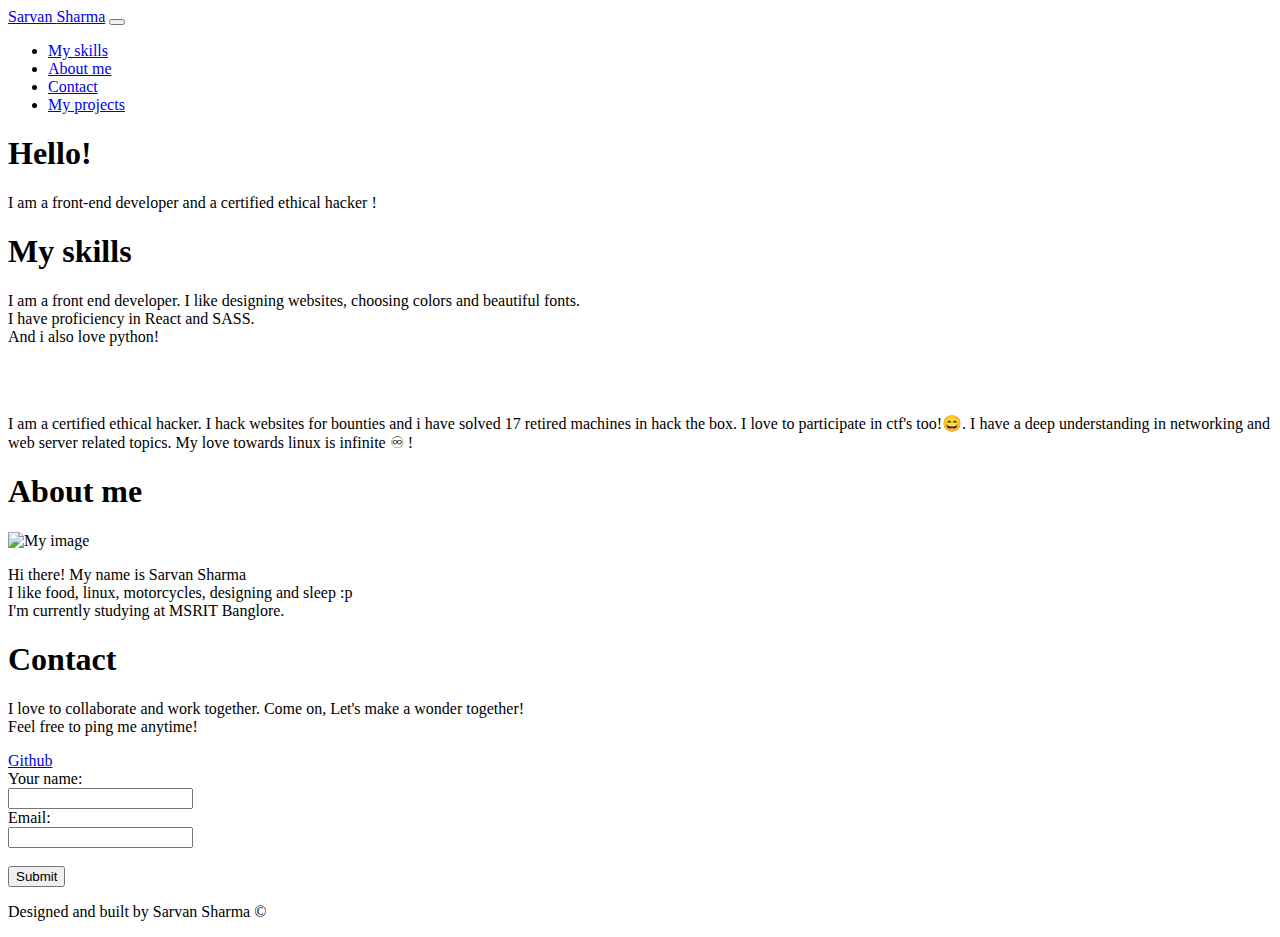
==== index.html @ fa9be63b "Update index.html" ====
<!DOCTYPE html>
<html lang="en">
<head>
    <meta charset="UTF-8">
    <meta name="viewport" content="width=device-width, initial-scale=1.0">
    <link rel="apple-touch-icon" sizes="180x180" href="/apple-touch-icon.png">
    <link rel="icon" type="image/png" sizes="32x32" href="/favicon-32x32.png">
    <link rel="icon" type="image/png" sizes="16x16" href="/favicon-16x16.png">
    <link rel="manifest" href="/site.webmanifest">
    <link rel="stylesheet" href="https://cdn.jsdelivr.net/npm/bootstrap@4.5.3/dist/css/bootstrap.min.css"
        integrity="sha384-TX8t27EcRE3e/ihU7zmQxVncDAy5uIKz4rEkgIXeMed4M0jlfIDPvg6uqKI2xXr2" crossorigin="anonymous">
    <link rel="stylesheet" href="styles.css">
    <title>Sarvan Sharma</title>
</head>
<body>

<nav class="navbar navbar-expand-lg navbar-light bg-transperent navbarmain">
    <a class="navbar-brand navbarname" href="#">Sarvan <span class="spanname" >Sharma</span></a>
    <button class="navbar-toggler" type="button" data-toggle="collapse" data-target="#navbarNav"
        aria-controls="navbarNav" aria-expanded="false" aria-label="Toggle navigation">
        <span class="navbar-toggler-icon"></span>
    </button>
    
    <div class="collapse navbar-collapse navbardiv" id="navbarNav">
        <ul class="navbar-nav ml-auto">
            <li class="nav-item listitems">
                <a class="nav-link listitemsa" href="#Aboutme">My skills</a>
            </li>
            <li class="nav-item listitems">
                <a class="nav-link listitemsa" href="#Skillss">About me</a>
            </li>
            <li class="nav-item listitems">
                <a class="nav-link listitemsa" href="#ContactMe">Contact</a>
            </li>
            <li class="nav-item listitems">
                <a class="nav-link listitemsa" href="projects.html">My projects</a>
            </li>
        </ul>
    </div>
</nav>
<div class="contentmain">
    <h1>Hello!</h1>
    <p>I am a <span class="fed">front-end developer</span> and a <span class="ceh" >certified ethical hacker</span> !</p>
</div>
<section class="firstsec" id="Aboutme">
    <h1 class="h1text">My skills</h1>
    <div class="skills" >
        <div class="container">
            <div class="row">
                <div class="col-sm">
                   <p class="firstsecp">I am a <span class="fed">front end developer</span>.
                    I like designing websites, choosing colors and beautiful fonts.
                    <br>
                    I have proficiency in React and SASS.
                    <br>
               
                    And i also love python!
                </p>
                </div>
                <div class="col-sm">
                    <img src="firstone.jpg" class="firstimg" alt="">
                </div>

            </div>
        </div>
                <div class="container secondrow">
                    <div class="row">
                        
                        <div class="col-sm">
                            <img src="Secondone.jpg" class="secondimg" alt="">
                        </div>
                        <div class="col-sm">
                          <p class="secondsecp">I am a <span class="fed">certified ethical hacker</span>.
                               I hack websites for bounties and i have solved 17 retired machines in hack the box.
                               I love to participate in ctf's too!😄.
                               I have a deep understanding in networking and web server related topics.
                               My love towards linux is infinite ♾ ! 
                            </p>
                         </div>
                
                    </div>
                </div>
    
    </div>
</section>
<section class="secondsec" id="Skillss">
    <h1 class="h1text aboutmetext">About me</h1>
    <div class="aboutme">
        <div class="imgdiv">
        <img class="sarvanimg" src="Sarvan.jpg" alt="My image">
        </div>
        <p class="Aboutmeme">Hi there! My name is <span class="fed">Sarvan Sharma</span>
        <br>
        I like food, linux, motorcycles, designing and sleep :p
        <br>
        I'm currently studying at MSRIT Banglore.
        </p>
    </div>
</section>
<section class="thirdsec" id="ContactMe">
    <h1 class="h1text">Contact</h1>
    <div class="contact">
        <p class="h1text colp">I love to collaborate and work together. Come on, Let's make a wonder together!
            <br>

         Feel free to ping me anytime!
        </p>
        <a class="contacts" href="https://github.com/SarvanSharma">Github</a>
        <form class="form1" action="mailto:saravan.kaza21@gmail.com">
            <label for="fname">Your name:</label><br>
            <input type="text" id="fname" name="fname" ><br>
            <label for="lname">Email:</label><br>
            <input type="email" id="lname" name="lname" ><br><br>
            <input type="submit" value="Submit">
        </form>
        
    </div>
    
</section>

<section class="footer">
    <p>Designed and built by Sarvan Sharma ©</p>
</section>

    <script src="https://code.jquery.com/jquery-3.5.1.slim.min.js"
        integrity="sha384-DfXdz2htPH0lsSSs5nCTpuj/zy4C+OGpamoFVy38MVBnE+IbbVYUew+OrCXaRkfj"
        crossorigin="anonymous"></script>
    <script src="https://cdn.jsdelivr.net/npm/bootstrap@4.5.3/dist/js/bootstrap.bundle.min.js"
        integrity="sha384-ho+j7jyWK8fNQe+A12Hb8AhRq26LrZ/JpcUGGOn+Y7RsweNrtN/tE3MoK7ZeZDyx"
        crossorigin="anonymous"></script>
</body>
</html>
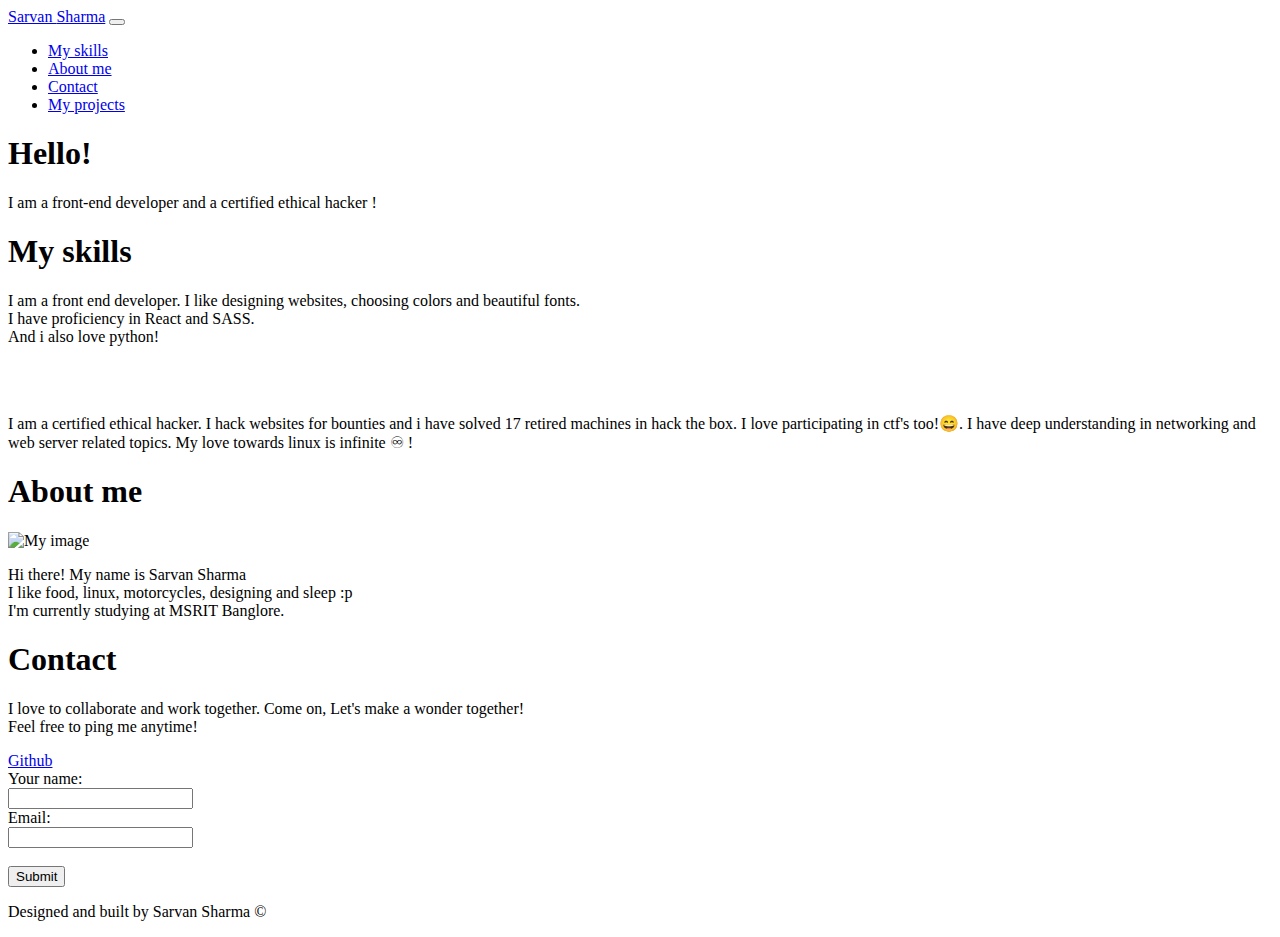
==== commit 9ee8dc1c: "Update index.html" ====
--- a/index.html
+++ b/index.html
@@ -3,6 +3,7 @@
 <head>
     <meta charset="UTF-8">
     <meta name="viewport" content="width=device-width, initial-scale=1.0">
+    <link rel="stylesheet" href="https://unpkg.com/kursor/dist/kursor.css">
     <link rel="apple-touch-icon" sizes="180x180" href="/apple-touch-icon.png">
     <link rel="icon" type="image/png" sizes="32x32" href="/favicon-32x32.png">
     <link rel="icon" type="image/png" sizes="16x16" href="/favicon-16x16.png">
@@ -72,8 +73,8 @@
                         <div class="col-sm">
                           <p class="secondsecp">I am a <span class="fed">certified ethical hacker</span>.
                                I hack websites for bounties and i have solved 17 retired machines in hack the box.
-                               I love to participate in ctf's too!😄.
-                               I have a deep understanding in networking and web server related topics.
+                               I love participating in ctf's too!😄.
+                               I have deep understanding in networking and web server related topics.
                                My love towards linux is infinite ♾ ! 
                             </p>
                          </div>
@@ -121,6 +122,15 @@
 <section class="footer">
     <p>Designed and built by Sarvan Sharma ©</p>
 </section>
+        <script src="https://unpkg.com/kursor"></script>
+    <script>
+    new kursor({
+        type: 1,
+        removeDefaultCursor:true
+        
+    })
+  
+    </script>
 
     <script src="https://code.jquery.com/jquery-3.5.1.slim.min.js"
         integrity="sha384-DfXdz2htPH0lsSSs5nCTpuj/zy4C+OGpamoFVy38MVBnE+IbbVYUew+OrCXaRkfj"
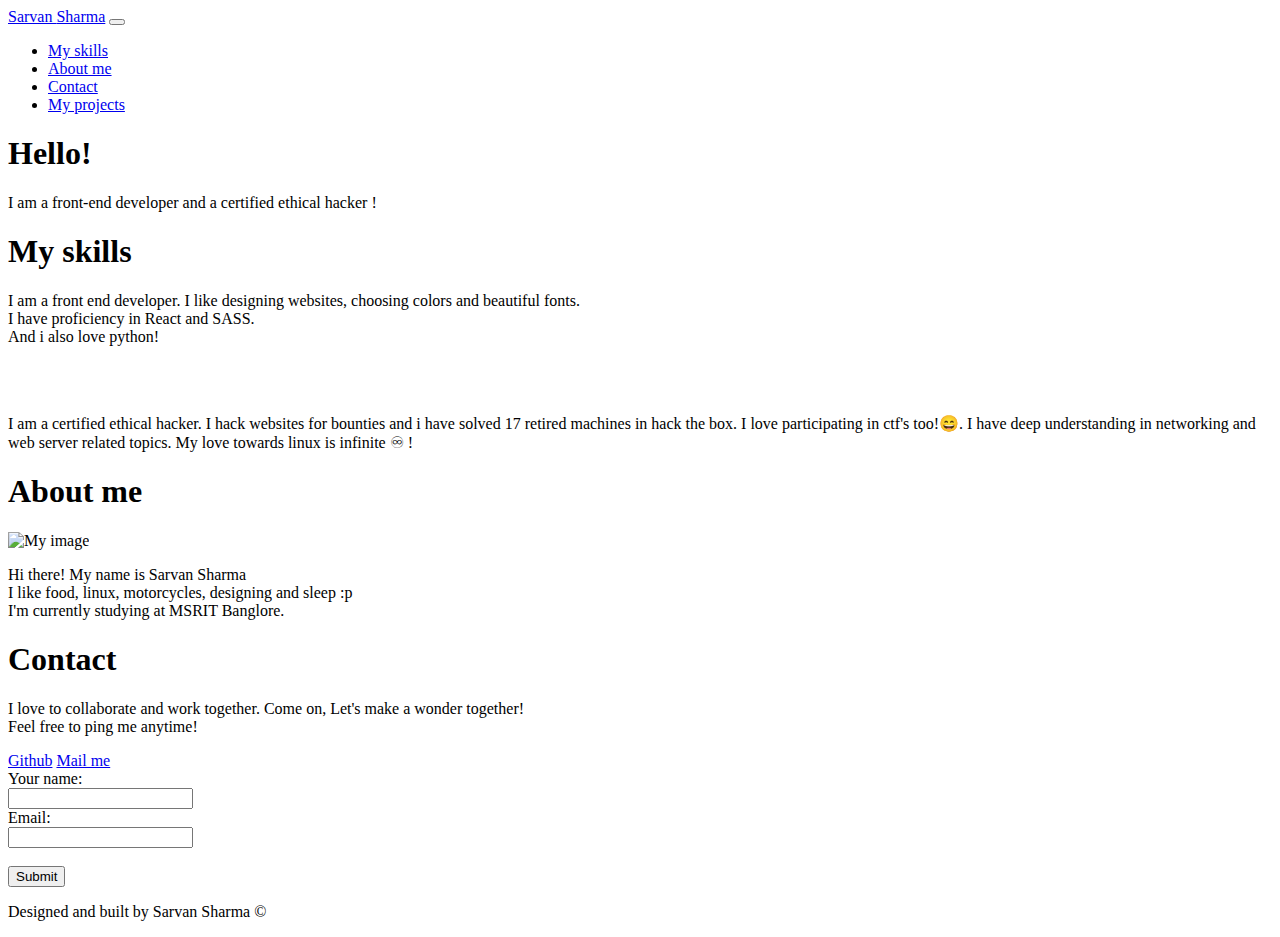
==== commit 4dc009b5: "Update index.html" ====
--- a/index.html
+++ b/index.html
@@ -107,6 +107,7 @@
          Feel free to ping me anytime!
         </p>
         <a class="contacts" href="https://github.com/SarvanSharma">Github</a>
+        <a class="contactsmail" href="https://mail.google.com/mail/?view=cm&fs=1&tf=1&to=saravan.kaza21@gmail.com" target="_blank">Mail me</a>
         <form class="form1" action="mailto:saravan.kaza21@gmail.com">
             <label for="fname">Your name:</label><br>
             <input type="text" id="fname" name="fname" ><br>
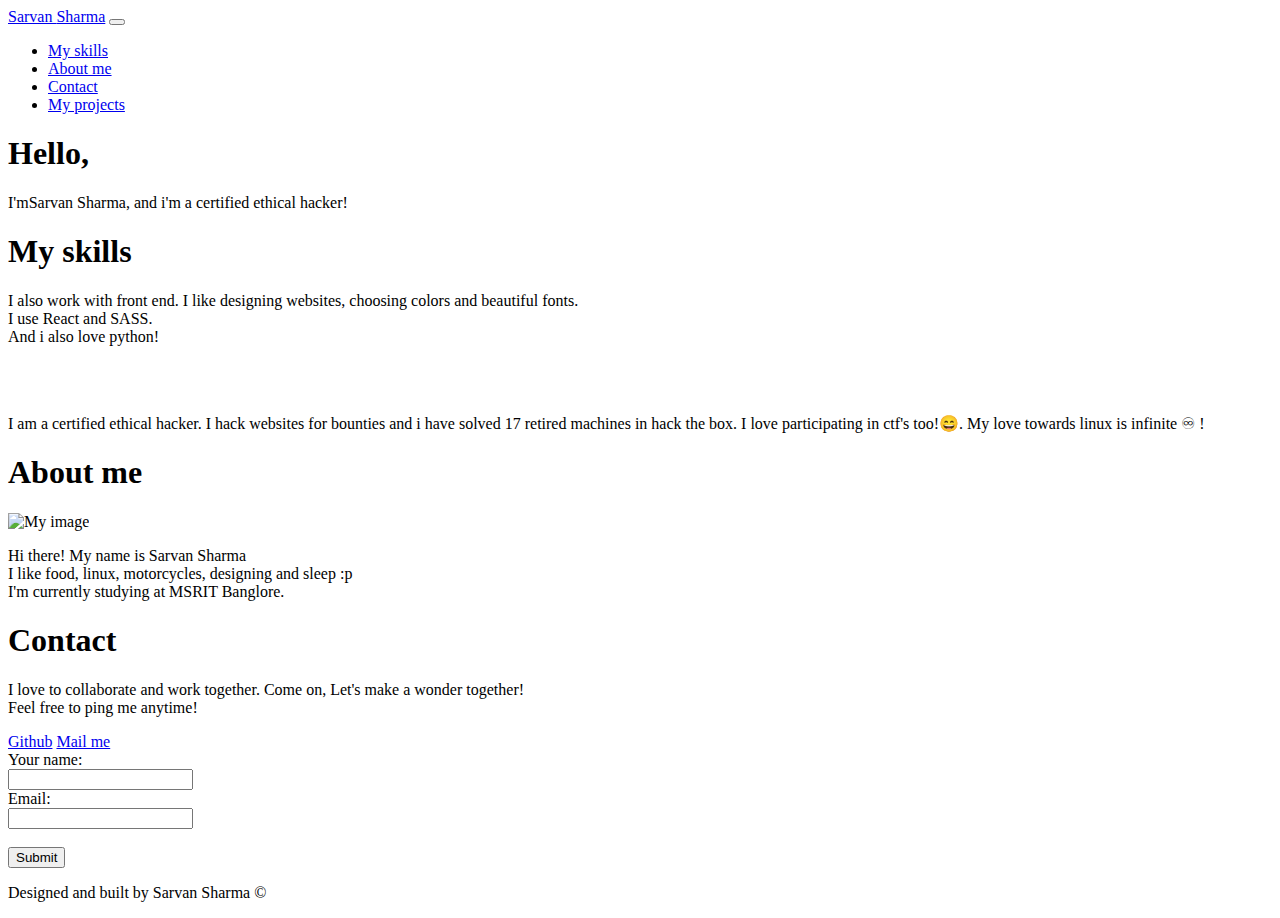
==== commit 249684eb: "Update index.html" ====
--- a/index.html
+++ b/index.html
@@ -40,8 +40,8 @@
     </div>
 </nav>
 <div class="contentmain">
-    <h1>Hello!</h1>
-    <p>I am a <span class="fed">front-end developer</span> and a <span class="ceh" >certified ethical hacker</span> !</p>
+    <h1>Hello,</h1>
+    <p>I'm<span class="fed">Sarvan Sharma</span>, and i'm a <span class="ceh" >certified ethical hacker</span>!</p>
 </div>
 <section class="firstsec" id="Aboutme">
     <h1 class="h1text">My skills</h1>
@@ -49,10 +49,10 @@
         <div class="container">
             <div class="row">
                 <div class="col-sm">
-                   <p class="firstsecp">I am a <span class="fed">front end developer</span>.
+                   <p class="firstsecp">I also work with <span class="fed">front end</span>.
                     I like designing websites, choosing colors and beautiful fonts.
                     <br>
-                    I have proficiency in React and SASS.
+                    I use React and SASS.
                     <br>
                
                     And i also love python!
@@ -74,7 +74,6 @@
                           <p class="secondsecp">I am a <span class="fed">certified ethical hacker</span>.
                                I hack websites for bounties and i have solved 17 retired machines in hack the box.
                                I love participating in ctf's too!😄.
-                               I have deep understanding in networking and web server related topics.
                                My love towards linux is infinite ♾ ! 
                             </p>
                          </div>
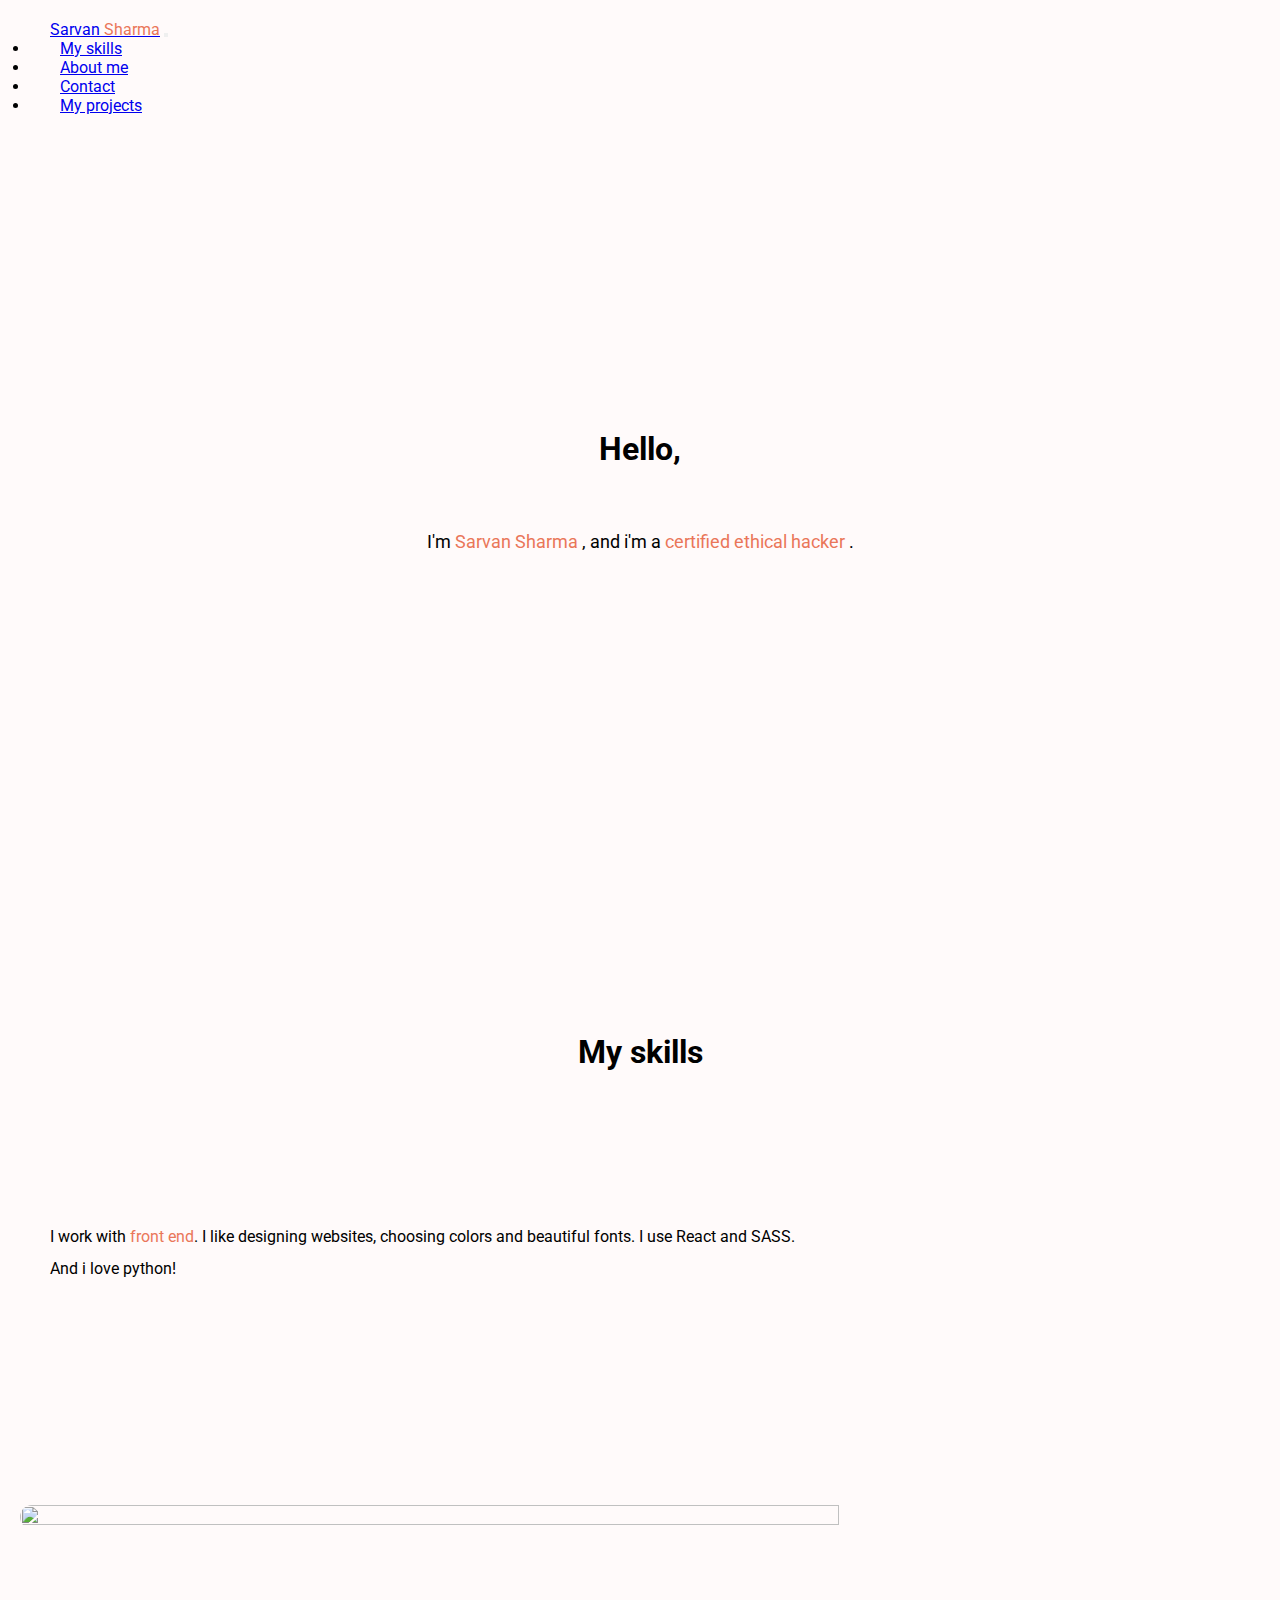
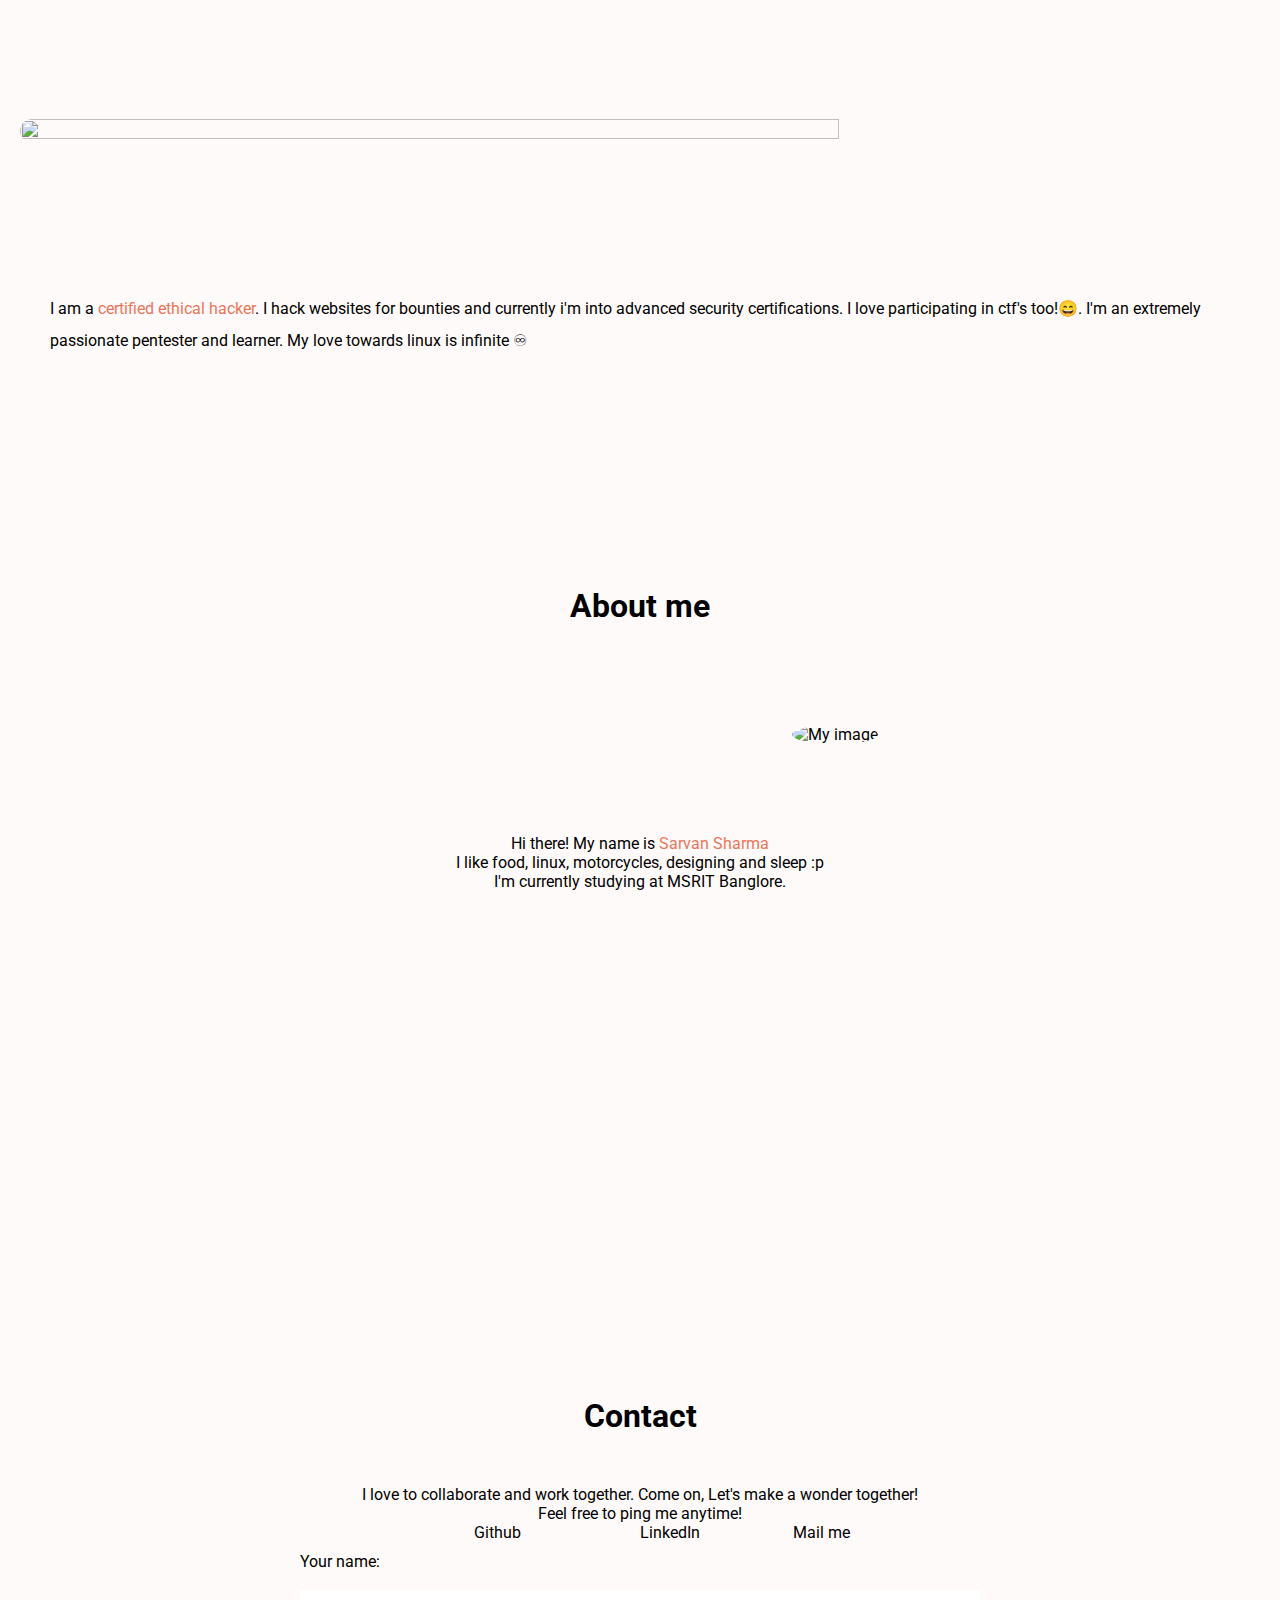
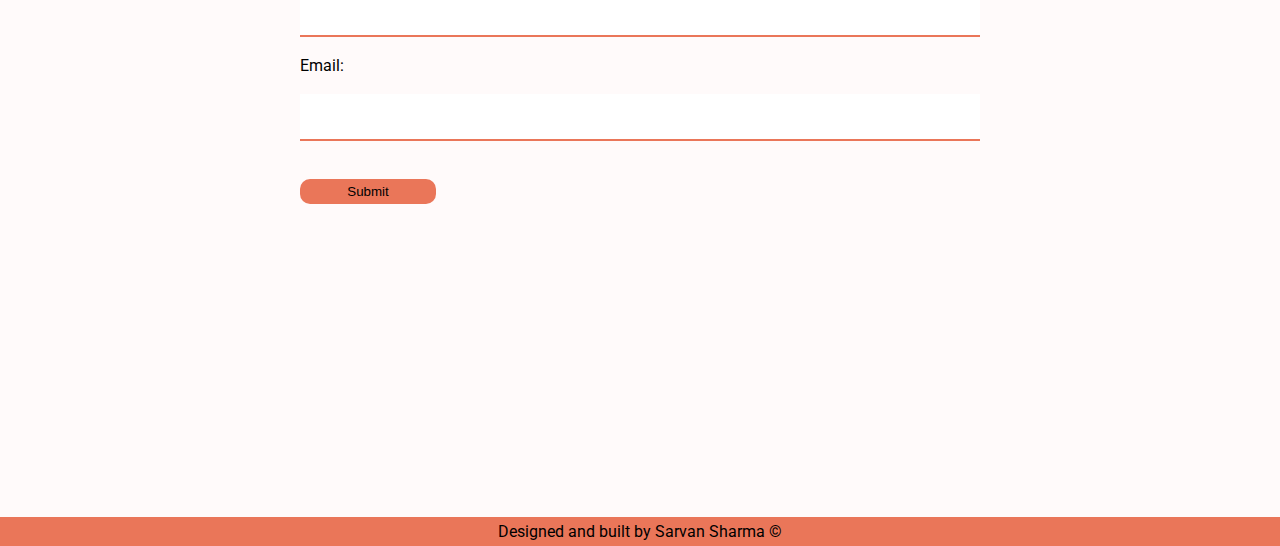
==== commit 6c361173: "Update index.html" ====
--- a/index.html
+++ b/index.html
@@ -41,7 +41,7 @@
 </nav>
 <div class="contentmain">
     <h1>Hello,</h1>
-    <p>I'm<span class="fed">Sarvan Sharma</span>, and i'm a <span class="ceh" >certified ethical hacker</span>!</p>
+    <p>I'm <span class="fed">Sarvan Sharma</span> , and i'm a <span class="ceh" >certified ethical hacker</span> .</p>
 </div>
 <section class="firstsec" id="Aboutme">
     <h1 class="h1text">My skills</h1>
@@ -49,13 +49,11 @@
         <div class="container">
             <div class="row">
                 <div class="col-sm">
-                   <p class="firstsecp">I also work with <span class="fed">front end</span>.
-                    I like designing websites, choosing colors and beautiful fonts.
-                    <br>
-                    I use React and SASS.
+                   <p class="firstsecp">I work with <span class="fed">front end</span>.
+                    I like designing websites, choosing colors and beautiful fonts. I use React and SASS.
                     <br>
                
-                    And i also love python!
+                    And i love python!
                 </p>
                 </div>
                 <div class="col-sm">
@@ -72,9 +70,10 @@
                         </div>
                         <div class="col-sm">
                           <p class="secondsecp">I am a <span class="fed">certified ethical hacker</span>.
-                               I hack websites for bounties and i have solved 17 retired machines in hack the box.
+                               I hack websites for bounties and currently i'm into advanced security certifications.
                                I love participating in ctf's too!😄.
-                               My love towards linux is infinite ♾ ! 
+                               I'm an extremely passionate pentester and learner.
+                               My love towards linux is infinite ♾
                             </p>
                          </div>
                 
@@ -106,6 +105,7 @@
          Feel free to ping me anytime!
         </p>
         <a class="contacts" href="https://github.com/SarvanSharma">Github</a>
+        <a class="contacts1" href="https://www.linkedin.com/in/sarvan-sharma-6a28571a6/">LinkedIn</a>
         <a class="contactsmail" href="https://mail.google.com/mail/?view=cm&fs=1&tf=1&to=saravan.kaza21@gmail.com" target="_blank">Mail me</a>
         <form class="form1" action="mailto:saravan.kaza21@gmail.com">
             <label for="fname">Your name:</label><br>
--- a/styles.css
+++ b/styles.css
@@ -0,0 +1,312 @@
+@import url("https://fonts.googleapis.com/css2?family=Roboto&display=swap");
+* {
+  margin: 0;
+  padding: 0;
+}
+/*Scroll bar*/
+
+/* width */
+::-webkit-scrollbar {
+  width: 10px;
+}
+
+/* Track */
+::-webkit-scrollbar-track {
+  background: #f1f1f1;
+}
+
+/* Handle */
+::-webkit-scrollbar-thumb {
+  background: #ea7659;
+  border-radius: 50px;
+}
+
+/* Handle on hover */
+::-webkit-scrollbar-thumb:hover {
+  background: #555;
+}
+
+/**/
+html {
+  scroll-behavior: smooth;
+}
+body {
+  font-family: "Roboto", "Sans-serif";
+  background-color: #fffafa;
+}
+.listitems {
+  margin-left: 30px;
+  margin-right: 20px;
+  padding: 0 30px;
+}
+.h1text {
+  text-align: center;
+}
+.navbarname {
+  margin-left: 50px;
+}
+.spanname {
+  color: #ea7659;
+}
+.navbardiv a:hover {
+  color: #ea7659 !important;
+}
+
+button:focus {
+  outline: none !important;
+  outline: 5px auto -webkit-focusring-color !important;
+}
+.navbarmain {
+  margin-top: 20px;
+}
+.contentmain {
+  height: 65vh;
+  width: auto;
+  margin: 10vh auto 27vh auto;
+  /* background-color: lightblue; */
+}
+.contentmain h1 {
+  text-align: center;
+  padding-top: 25vh;
+}
+.fed {
+  color: #ea7659 !important ;
+}
+.ceh {
+  color: #ea7659 !important ;
+}
+.contentmain p {
+  text-align: center;
+  padding-top: 7vh;
+  font-size: large;
+}
+.firstsec {
+  margin: 50px 0;
+}
+.firstimg {
+  height: 60%;
+  width: 80%;
+  border-radius: 20px;
+  margin-left: 20px;
+  margin-top: 70px;
+}
+.secondimg {
+  height: 60%;
+  width: 80%;
+  border-radius: 20px;
+  margin-left: 20px;
+  margin-top: 90px;
+}
+.firstsec p {
+  margin: 100px 0;
+  padding: 50px;
+  line-height: 2;
+}
+.secondsecp {
+  margin: 100px 0;
+  padding: 50px;
+  line-height: 2;
+}
+
+.secondrow {
+  margin: 100px auto 100px auto;
+}
+
+/* SEcond sec*/
+.secondsec {
+  margin-top: 20vh;
+  height: 80vh;
+}
+.sarvanimg {
+  height: 25%;
+  width: 25%;
+  border-radius: 50%;
+}
+.imgdiv {
+  margin: 100px 0 10vh 88vh;
+}
+.Aboutmeme {
+  text-align: center;
+}
+.aboutmetext {
+  margin-bottom: 50px;
+}
+/*Third sec*/
+
+.thirdsec {
+  height: 80vh;
+  margin-top: 10vh;
+}
+.colp {
+  margin-top: 50px;
+}
+.contact {
+  position: relative;
+}
+.contacts {
+  position: relative;
+  left: 37%;
+  text-decoration: none;
+  color: black;
+}
+.contacts1 {
+  position: relative;
+  left: 46%;
+  text-decoration: none;
+  color: black;
+}
+.contactsmail {
+  position: relative;
+  left: 53%;
+  text-decoration: none;
+  color: black;
+}
+.contacts:hover {
+  text-decoration: none;
+  color: #ea7659;
+}
+.contactsmail:hover {
+  text-decoration: none;
+  color: #ea7659;
+}
+.form1 {
+  display: flex;
+  flex-direction: column;
+  margin: 10px 300px;
+  justify-content: center;
+  text-decoration: none;
+}
+input[type="text"] {
+  border: none;
+  border-bottom: 2px solid #ea7659;
+  padding: 15px;
+  color: #555;
+}
+input[type="email"] {
+  border: none;
+  border-bottom: 2px solid #ea7659;
+  padding: 15px;
+  color: #555;
+}
+input[type="submit"] {
+  border: none;
+  padding: 5px;
+  width: 20%;
+  color: black;
+  background-color: #ea7659;
+  border-radius: 10px;
+}
+input[type="submit"]:hover {
+  background-color: #dc552c;
+}
+
+/**/
+/*Footer*/
+
+.footer {
+  background-color: #ea7659;
+  text-align: center;
+  padding: 5px;
+}
+
+/**/
+
+@media only screen and (max-width: 414px) {
+  .contentmain {
+    height: 65vh;
+    width: auto;
+    margin: 0 0 -100px 0;
+    /* background-color: lightblue; */
+  }
+  .listitems {
+    margin-left: 60px;
+
+    padding: 0 30px;
+  }
+  .navbarname {
+    margin-left: 90px;
+  }
+  .contentmain h1 {
+    text-align: center;
+    padding-top: 20vh;
+  }
+  .contentmain p {
+    text-align: center;
+    padding-top: 5vh;
+    font-size: large;
+    margin: 0 5px;
+  }
+  .firstimg {
+    height: 100%;
+    width: 90%;
+    border-radius: 20px;
+    margin-left: 25px;
+    margin-top: 0px;
+  }
+  .secondimg {
+    height: 90%;
+    width: 90%;
+    border-radius: 20px;
+    margin-left: 20px;
+    margin-top: 0px;
+  }
+  .firstsec {
+    margin: 105px 0;
+  }
+  .firstsec p {
+    margin: 50px 0;
+    padding: 50px;
+  }
+  .secondrow {
+    margin: 100px auto 100px auto;
+  }
+  .secondsecp {
+    margin: auto;
+    padding: 10px;
+  }
+  .sarvanimg {
+    height: 50%;
+    width: 50%;
+    border-radius: 50%;
+    margin-left: 1vh;
+  }
+  .imgdiv {
+    margin: 0 0 50px 125px;
+  }
+  .Aboutmeme {
+    text-align: center;
+    margin: 0 3px;
+  }
+  .secondsec {
+    margin: 0;
+    height: 80vh;
+  }
+    .contacts {
+    position: relative;
+    left: 100px;
+  }
+  .contactsmail {
+    position: relative;
+    left: 165px;
+  }
+
+  .thirdsec {
+    height: 60vh;
+    margin-top: 0px;
+    margin-bottom: 20vh;
+  }
+  .form1 {
+    display: flex;
+    flex-direction: column;
+    margin: 60px 10px;
+    justify-content: center;
+    text-decoration: none;
+  }
+  .someextraspace {
+    height: 10vh;
+    margin-bottom: 100px;
+  }
+  .footer {
+    display: none;
+  }
+}
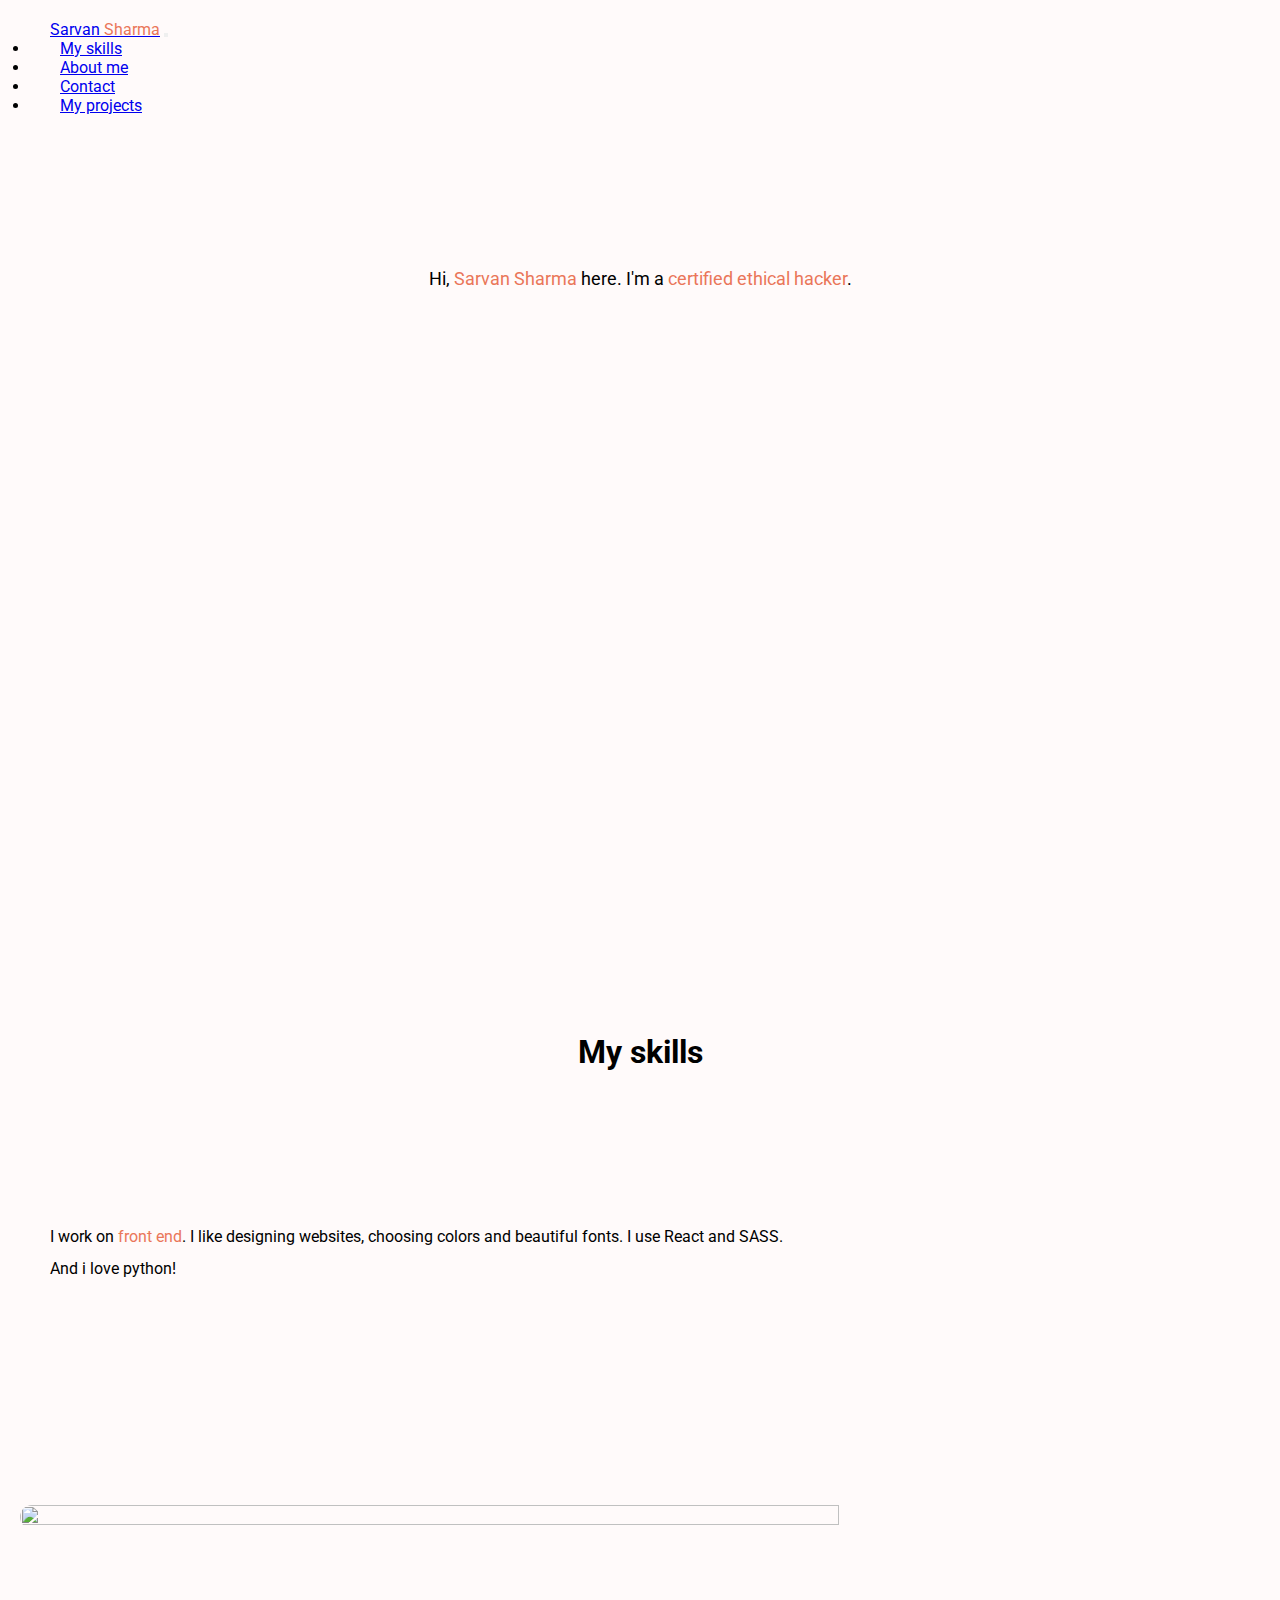
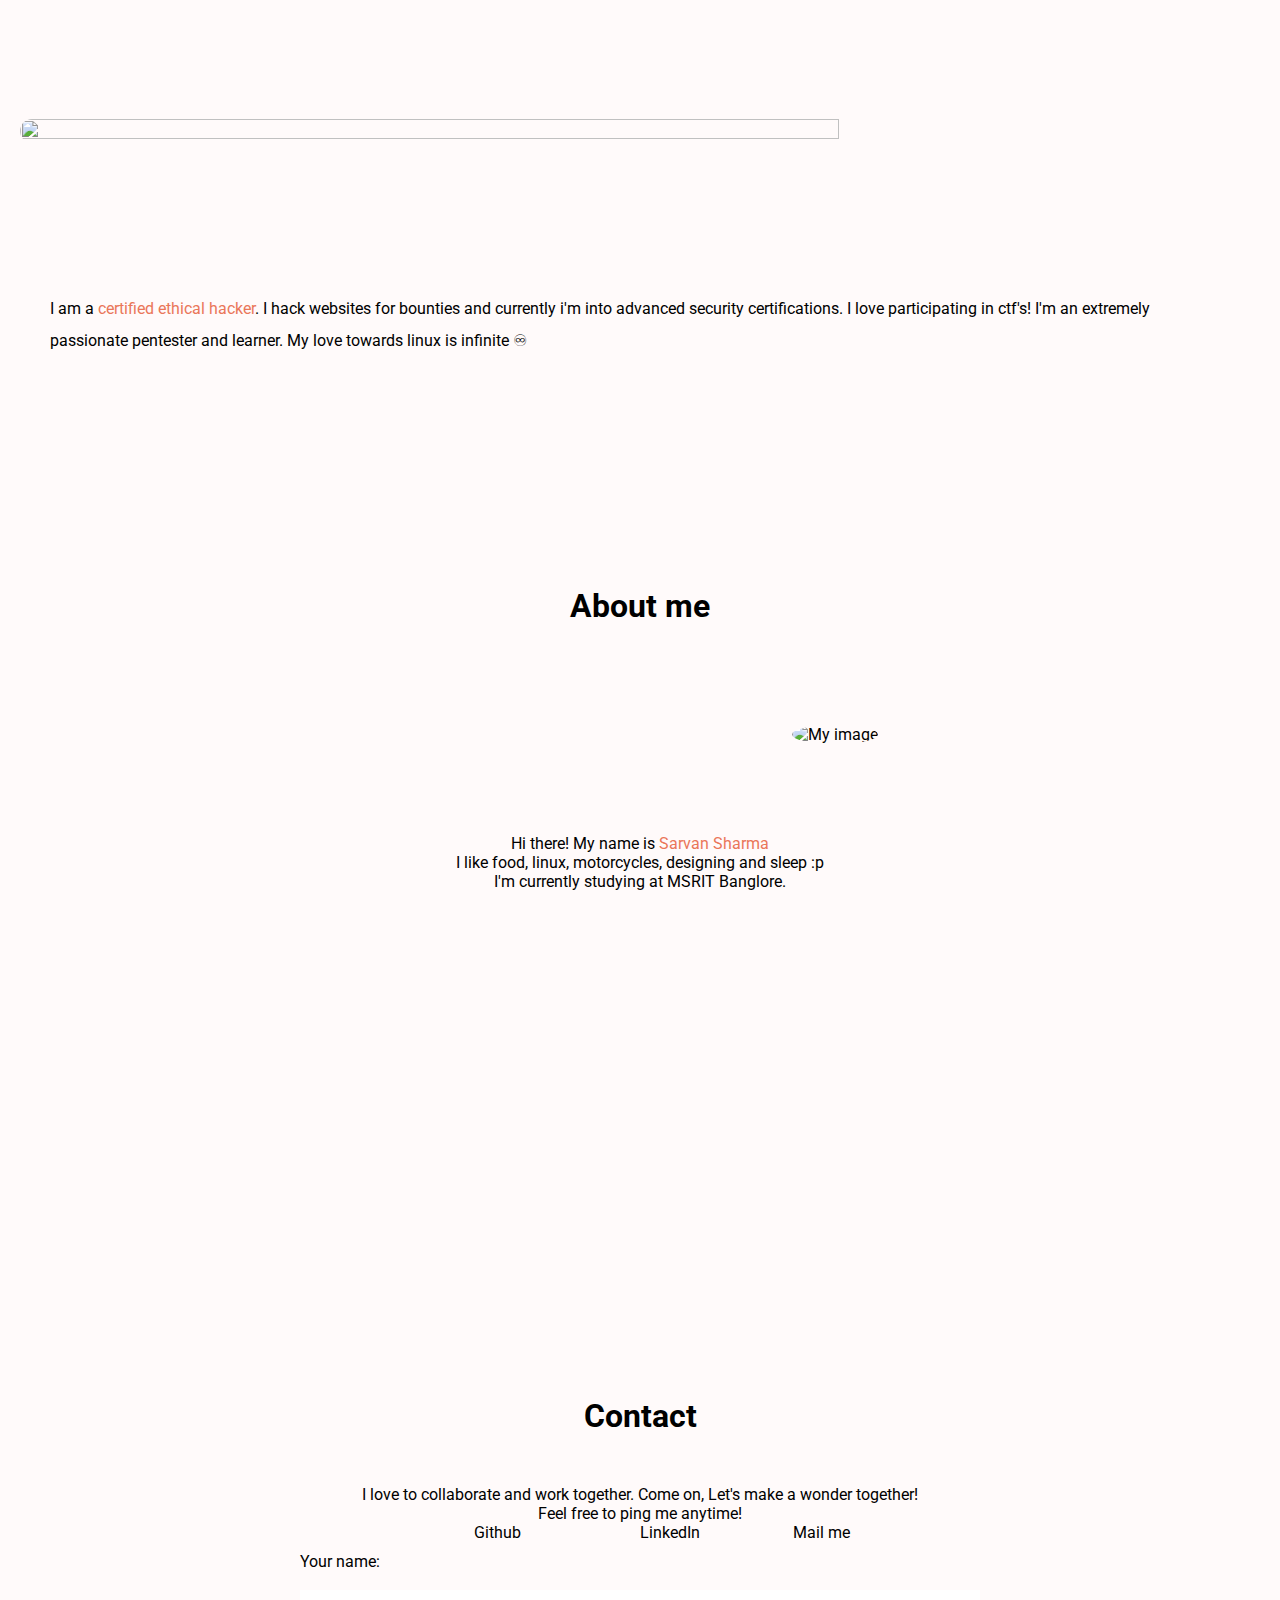
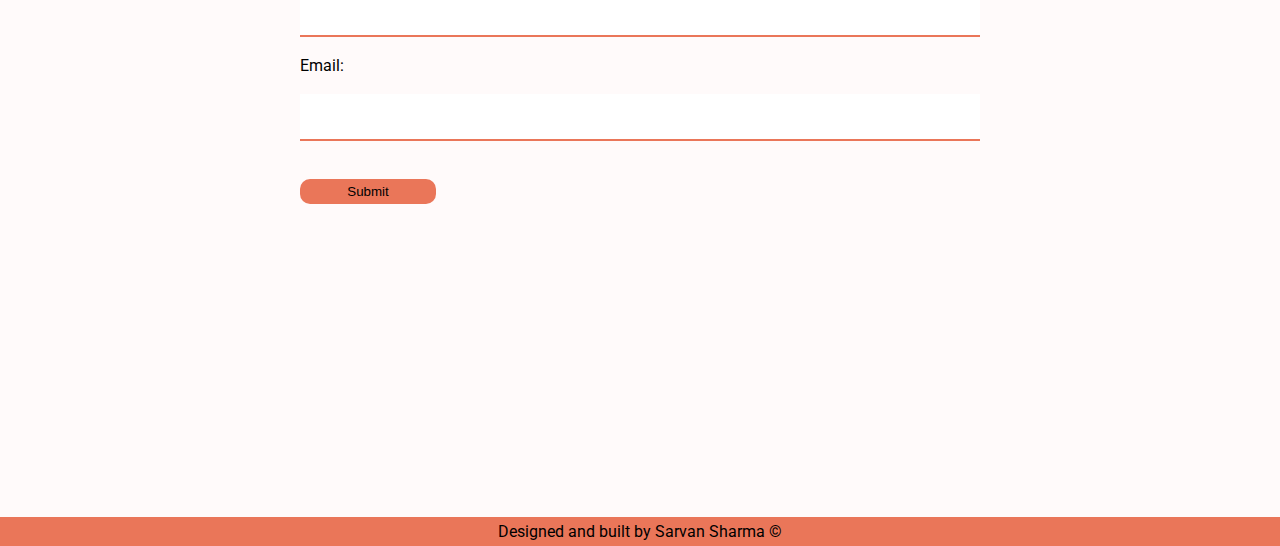
==== commit a88110fb: "Update index.html" ====
--- a/index.html
+++ b/index.html
@@ -40,8 +40,7 @@
     </div>
 </nav>
 <div class="contentmain">
-    <h1>Hello,</h1>
-    <p>I'm <span class="fed">Sarvan Sharma</span> , and i'm a <span class="ceh" >certified ethical hacker</span> .</p>
+    <p>Hi, <span class="fed">Sarvan Sharma</span> here. I'm a <span class="ceh" >certified ethical hacker</span>.</p>
 </div>
 <section class="firstsec" id="Aboutme">
     <h1 class="h1text">My skills</h1>
@@ -49,7 +48,7 @@
         <div class="container">
             <div class="row">
                 <div class="col-sm">
-                   <p class="firstsecp">I work with <span class="fed">front end</span>.
+                   <p class="firstsecp">I work on <span class="fed">front end</span>.
                     I like designing websites, choosing colors and beautiful fonts. I use React and SASS.
                     <br>
                
@@ -71,7 +70,7 @@
                         <div class="col-sm">
                           <p class="secondsecp">I am a <span class="fed">certified ethical hacker</span>.
                                I hack websites for bounties and currently i'm into advanced security certifications.
-                               I love participating in ctf's too!😄.
+                               I love participating in ctf's!
                                I'm an extremely passionate pentester and learner.
                                My love towards linux is infinite ♾
                             </p>
@@ -106,7 +105,7 @@
         </p>
         <a class="contacts" href="https://github.com/SarvanSharma">Github</a>
         <a class="contacts1" href="https://www.linkedin.com/in/sarvan-sharma-6a28571a6/">LinkedIn</a>
-        <a class="contactsmail" href="https://mail.google.com/mail/?view=cm&fs=1&tf=1&to=saravan.kaza21@gmail.com" target="_blank">Mail me</a>
+        <a class="contactsmail" href="https://mail.google.com/mail/?view=cm&fs=1&tf=1&to=ssharma.elf@gmail.com" target="_blank">Mail me</a>
         <form class="form1" action="mailto:saravan.kaza21@gmail.com">
             <label for="fname">Your name:</label><br>
             <input type="text" id="fname" name="fname" ><br>
--- a/styles.css
+++ b/styles.css
@@ -162,6 +162,11 @@
   color: black;
 }
 .contacts:hover {
+  text-decoration: none;
+  color: #ea7659;
+}
+
+.contacts1:hover {
   text-decoration: none;
   color: #ea7659;
 }
@@ -281,15 +286,18 @@
     margin: 0;
     height: 80vh;
   }
-    .contacts {
+  .contacts {
     position: relative;
-    left: 100px;
+    left: 80px;
+  }
+  .contacts1 {
+    position: relative;
+    left: 120px;
   }
   .contactsmail {
     position: relative;
     left: 165px;
   }
-
   .thirdsec {
     height: 60vh;
     margin-top: 0px;
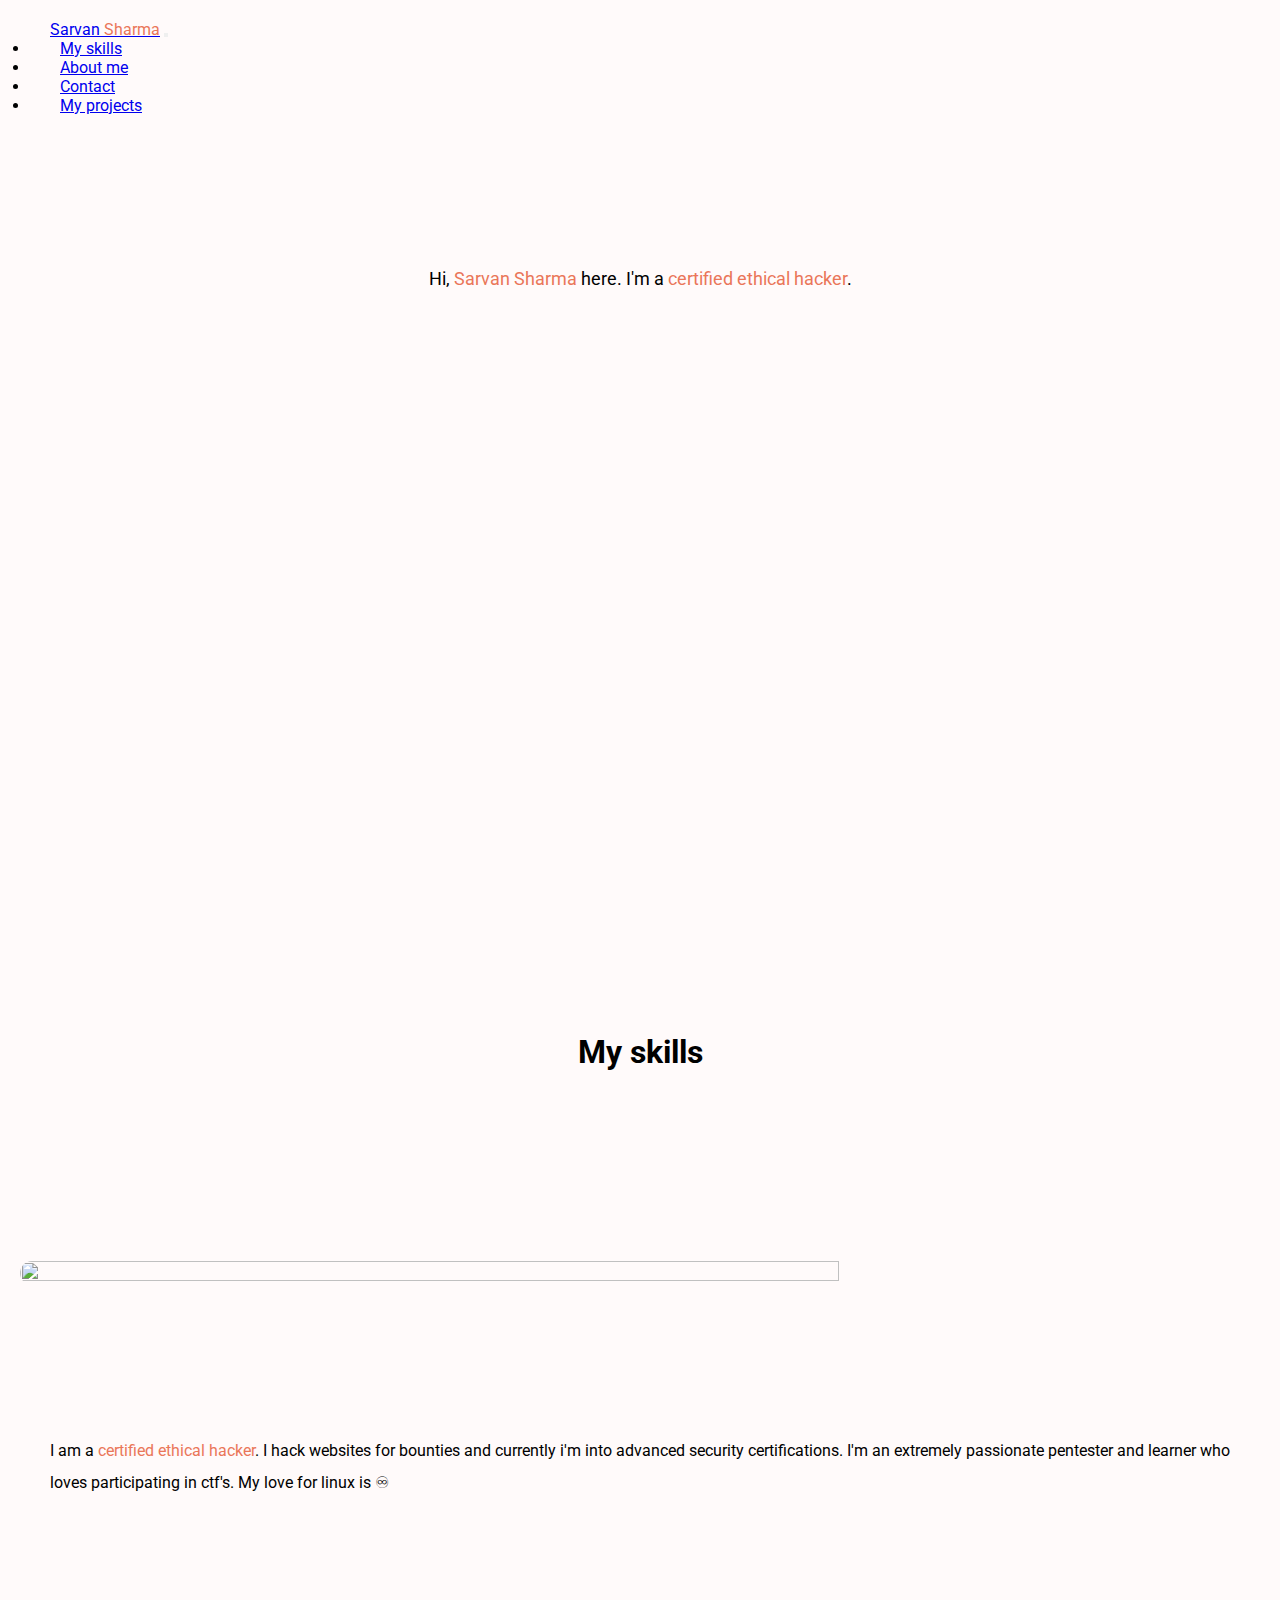
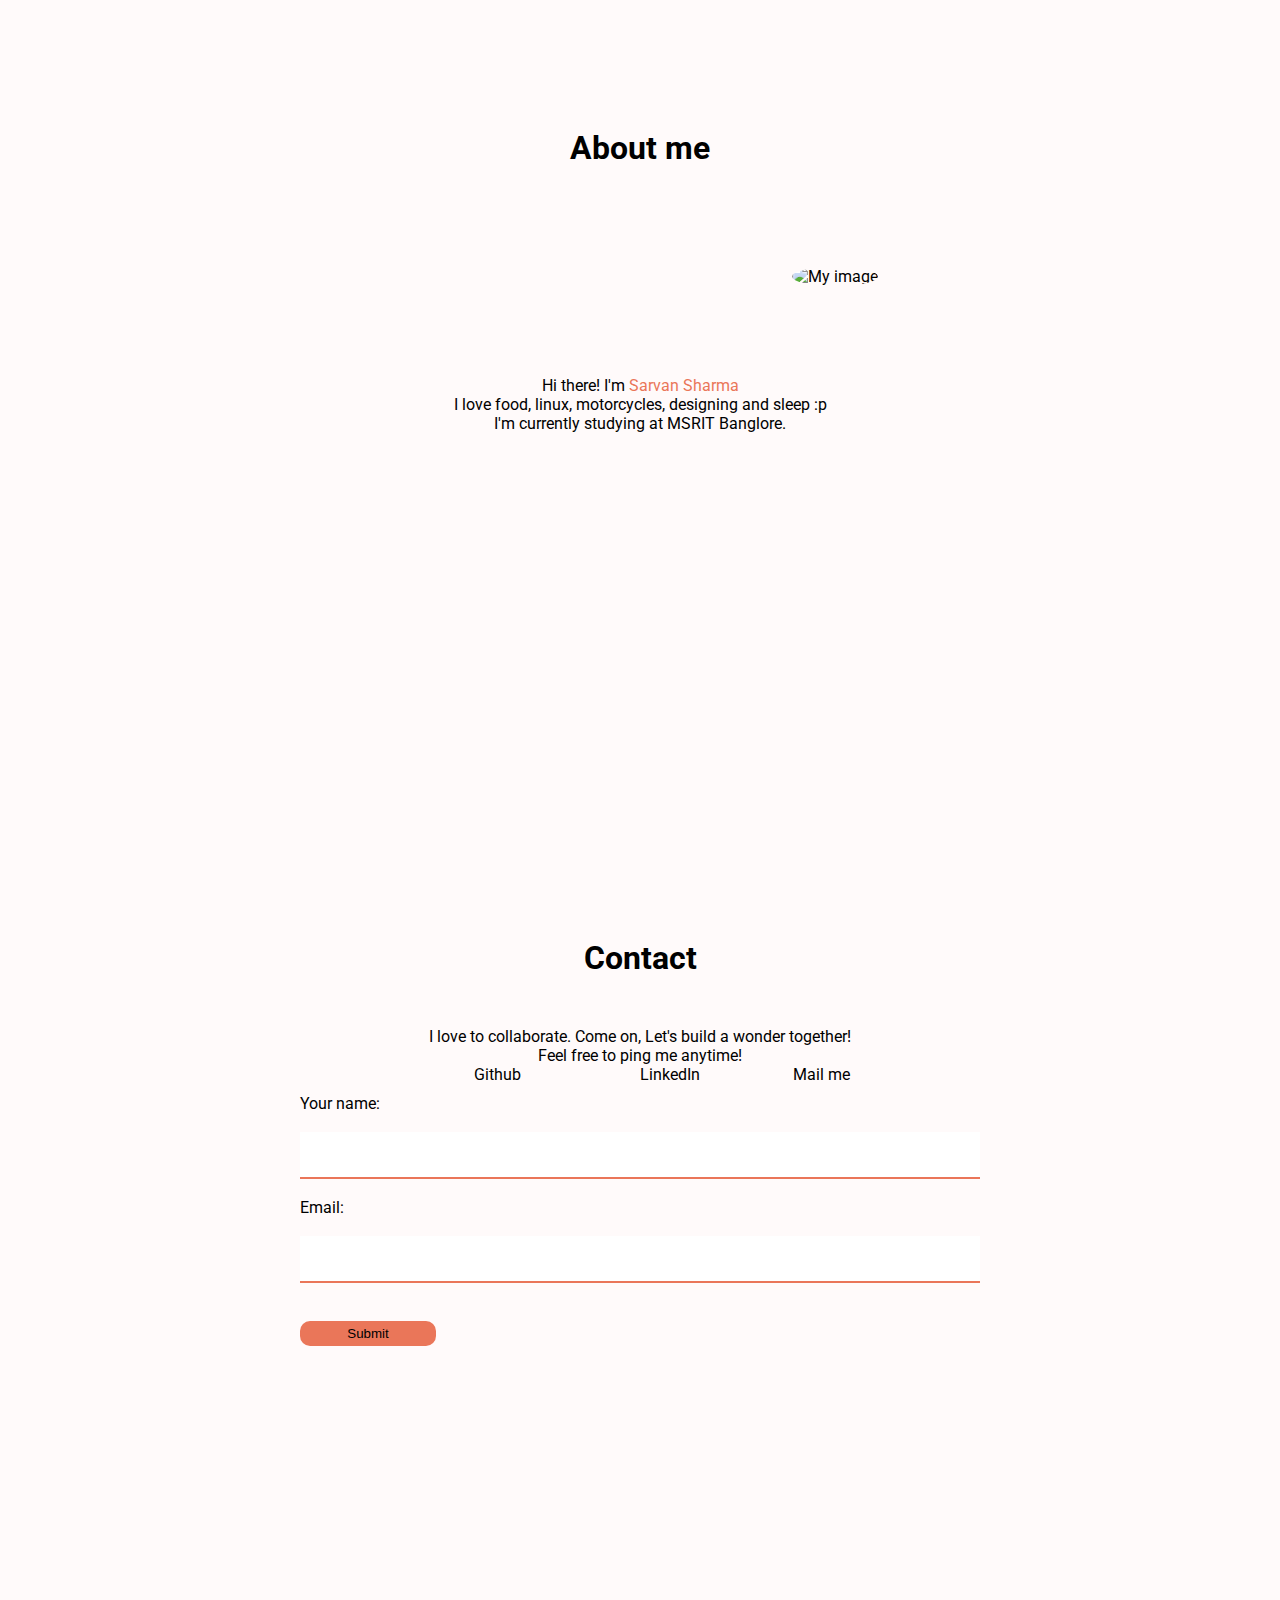
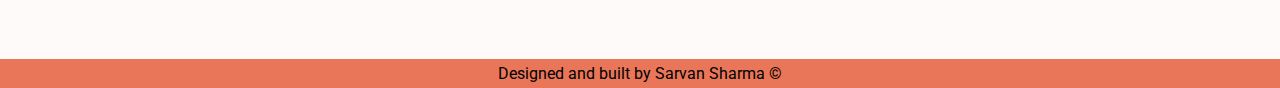
==== commit 77ca23c5: "Update index.html" ====
--- a/index.html
+++ b/index.html
@@ -45,21 +45,7 @@
 <section class="firstsec" id="Aboutme">
     <h1 class="h1text">My skills</h1>
     <div class="skills" >
-        <div class="container">
-            <div class="row">
-                <div class="col-sm">
-                   <p class="firstsecp">I work on <span class="fed">front end</span>.
-                    I like designing websites, choosing colors and beautiful fonts. I use React and SASS.
-                    <br>
-               
-                    And i love python!
-                </p>
-                </div>
-                <div class="col-sm">
-                    <img src="firstone.jpg" class="firstimg" alt="">
-                </div>
 
-            </div>
         </div>
                 <div class="container secondrow">
                     <div class="row">
@@ -70,9 +56,8 @@
                         <div class="col-sm">
                           <p class="secondsecp">I am a <span class="fed">certified ethical hacker</span>.
                                I hack websites for bounties and currently i'm into advanced security certifications.
-                               I love participating in ctf's!
-                               I'm an extremely passionate pentester and learner.
-                               My love towards linux is infinite ♾
+                               I'm an extremely passionate pentester and learner who loves participating in ctf's.
+                               My love for linux is ♾
                             </p>
                          </div>
                 
@@ -87,9 +72,9 @@
         <div class="imgdiv">
         <img class="sarvanimg" src="Sarvan.jpg" alt="My image">
         </div>
-        <p class="Aboutmeme">Hi there! My name is <span class="fed">Sarvan Sharma</span>
+        <p class="Aboutmeme">Hi there! I'm <span class="fed">Sarvan Sharma</span>
         <br>
-        I like food, linux, motorcycles, designing and sleep :p
+        I love food, linux, motorcycles, designing and sleep :p
         <br>
         I'm currently studying at MSRIT Banglore.
         </p>
@@ -98,7 +83,7 @@
 <section class="thirdsec" id="ContactMe">
     <h1 class="h1text">Contact</h1>
     <div class="contact">
-        <p class="h1text colp">I love to collaborate and work together. Come on, Let's make a wonder together!
+        <p class="h1text colp">I love to collaborate. Come on, Let's build a wonder together!
             <br>
 
          Feel free to ping me anytime!
